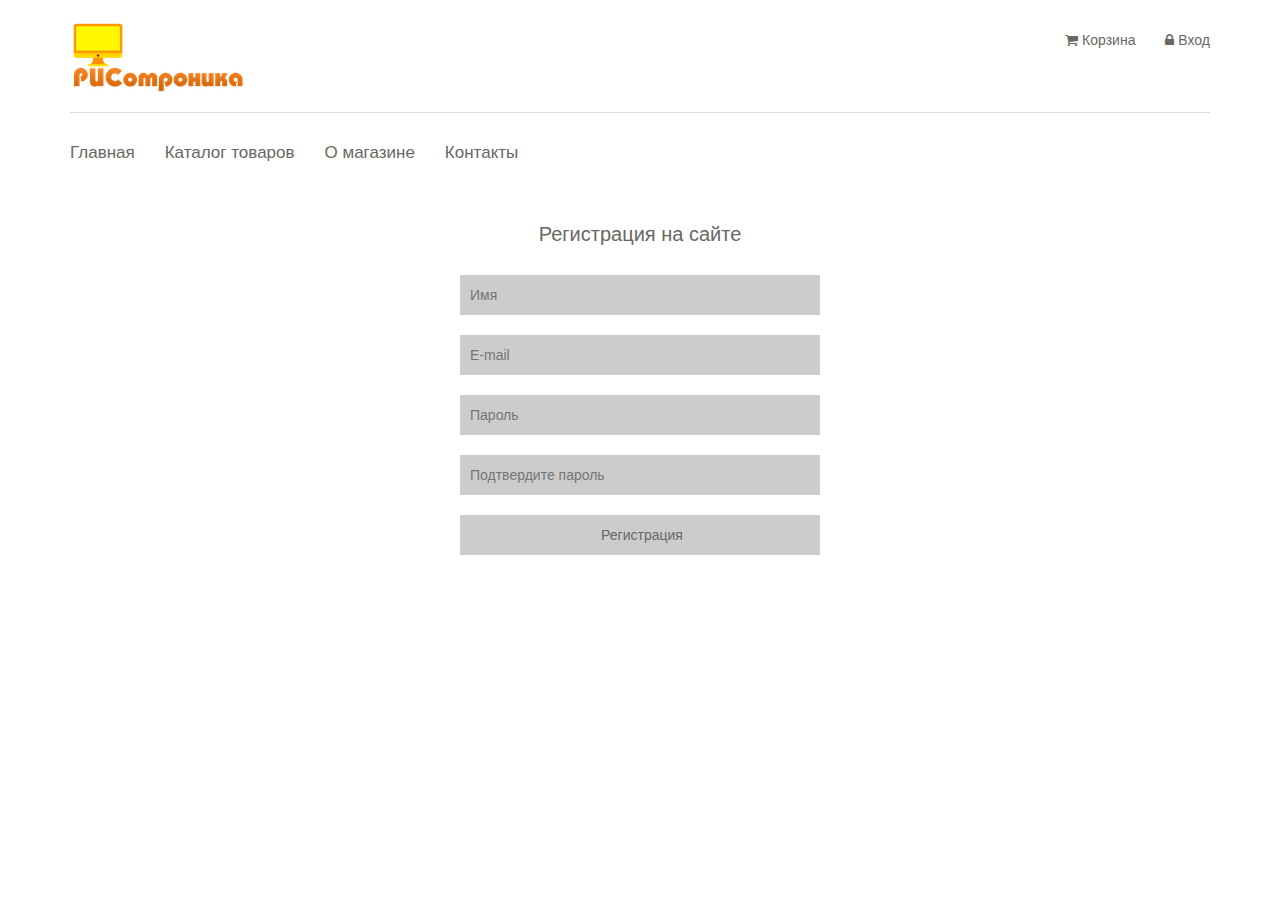
==== register.html @ 9008d699 "Enter" ====
<!DOCTYPE html>
<html>
<head>
    <meta charset="utf-8">
    <title>Главная страница</title>
    <link href="css/bootstrap.min.css" rel="stylesheet">
    <link href="css/font-awesome.min.css" rel="stylesheet">
    <link href="css/main.css" rel="stylesheet">
    <script src="javascripts/reg.js"></script>
</head>
<body>
<header id="header">
    <div class="header-middle">
        <div class="container">
            <div class="row">
                <div class="col-sm-4">
                    <div class="logo pull-left">
                        <a href="index.html"><img src="images/home/logo.png" alt="Shop" /></a>
                    </div>
                </div>
                <div class="col-sm-8">
                    <div class="shop-menu pull-right">
                        <ul class="nav navbar-nav">
                            <li><a href="#"><i class="fa fa-shopping-cart"></i> Корзина</a></li>
                            <li><a href="enter.html"><i class="fa fa-lock"></i> Вход</a></li>
                        </ul>
                    </div>
                </div>
            </div>
        </div>
    </div>

    <div class="header-bottom">
        <div class="container">
            <div class="row">
                <div class="col-sm-12">
                    <div class="mainmenu pull-left">
                        <ul class="nav navbar-nav collapse navbar-collapse">
                            <li><a href="index.html">Главная</a></li>
                            <li><a href="#">Каталог товаров</a></li>
                            <li><a href="#">О магазине</a></li>
                            <li><a href="#">Контакты</a></li>
                        </ul>
                    </div>
                </div>
            </div>
        </div>
    </div>
</header>
<section>
    <div class="container">
        <div class="row">
            <div class="col-sm-4 col-sm-offset-4 padding-right">
                <div class="signup-form text-center"><!--register form-->
                    <h2>Регистрация на сайте</h2>
                    <form name ="container">
                        <div><input type="text" name="name" placeholder="Имя" value="" /></div>
                        <div><input type="text" name="email" placeholder="E-mail" value="" /></div>
                        <div><input type="password" name="password" placeholder="Пароль" value="" /></div>
                        <div><input type="password" name="password2" placeholder="Подтвердите пароль" value="" /></div>
                        <!--<input type="submit" name="send" onsubmit="validate(this.form)" value="Регистрация">-->
                        <input type="button" name="send" onclick="validate(this.form)" value="Регистрация">
                    </form>
                </div><!--/register form-->
            </div>
        </div>
    </div>
</section>
</body>
</html>
---- css/main.css ----
/*
.header-middle .container .row {
  border-bottom: 1px solid #dbdbdb;
  margin-left: 0;
  margin-right: 0;
  padding-bottom: 20px;
  padding-top: 20px;
}

.header-middle .container .row .col-sm-4{
  padding-left: 0;
}

.header-middle .container .row .col-sm-8 {
  padding-right: 0;
}

.shop-menu ul li {
  display:inline-block;
  padding-left: 15px;
  padding-right: 15px;
}

.shop-menu ul li:last-child {
  padding-right: 0;
}


.shop-menu ul li a {
  background: #FFFFFF;
  color: #696763;
  font-family: 'Roboto', sans-serif;
  font-size: 14px;
  font-weight: 400;
  padding:0;
  padding-right: 0;
  margin-top: 10px;
}

.header-bottom {
  padding-bottom: 30px;
  padding-top: 30px;
}


.navbar-collapse.collapse{
  padding-left: 0;
}

.mainmenu ul li{
  padding-right: 15px;
  padding-left: 15px;
}

.mainmenu ul li:first-child{
  padding-left: 0px;
}

.mainmenu ul li a {
  background: #FFFFFF;
  color: #696763;
  font-family: 'Roboto', sans-serif;
  font-size: 17px;
  font-weight: 300;
  padding: 0;
  padding-bottom: 10px;
}

.mainmenu ul li a:hover, .mainmenu ul li a.active,  .shop-menu ul li a.active{
  background:none;
  color:#fdb45e;
}

.signup-form form p a, .signup-form form p{
  color: #696763;
  font-family: 'Roboto', sans-serif;
  font-size: 17px;
  font-weight: 300;
  padding: 0;
  padding-bottom: 10px;
  text-decoration: none;
}

.signup-form form p a:hover, .signup-form form p a.active{
  background:none;
  color:#fdb45e;
}


.left-sidebar h2, .brands_products h2 {
  color: #FE980F;
  font-family: 'Roboto', sans-serif;
  font-size: 18px;
  font-weight: 700;
  margin: 0 auto 30px;
  text-align: center;
  text-transform: uppercase;
  position: relative;
  z-index:3;
}

.left-sidebar h2:after, h2.title:after{
  content: " ";
  position: absolute;
  border: 1px solid #f3f3f3;
  bottom: 8px;
  left: 0;
  width: 100%;
  height: 0;
  z-index: -2;
}

.left-sidebar h2:before{
  content: " ";
  position: absolute;
  background: #fff;
  bottom: -6px;
  width: 130px;
  height: 30px;
  z-index: -1;
  left: 50%;
  margin-left: -65px;
}

.panel-group .panel-heading + .panel-collapse .panel-body {
  border-top: 0 none;
}

.category-products .panel-default .panel-heading {
  background-color: #FFFFFF;
  border: 0 none;
  color: #FFFFFF;
  padding: 5px 20px;
}

.category-products .panel-default .panel-heading .panel-title a {
  color: #696763;
  font-family: 'Roboto', sans-serif;
  font-size: 14px;
  text-decoration: none;
  text-transform: uppercase;
}

.category-products .panel-default .panel-heading .panel-title a.active {
  color: #FE980F;
}

.category-products .badge {
  background:none;
  border-radius: 10px;
  color: #696763;
  display: inline-block;
  font-size: 12px;
  font-weight: bold;
  line-height: 1;
  min-width: 10px;
  padding: 3px 7px;
  text-align: center;
  vertical-align: baseline;
  white-space: nowrap;
}

.category-products {
  border: 1px solid #F7F7F0;
  margin-bottom: 35px;
  padding-bottom: 20px;
  padding-top: 15px;
}

.category-products .panel {
  background-color: #FFFFFF;
  border: 0px;
  border-radius: 0px;
  box-shadow:none;
  margin-bottom: 0px;
}

.product-image-wrapper{
  border:1px solid #F7F7F5;
  overflow: hidden;
  margin-bottom:30px;
}

.single-products {
  position: relative;
}

.productinfo h2{
  color: #FE980F;
  font-family: 'Roboto', sans-serif;
  font-size: 24px;
  font-weight: 700;
}

.productinfo p{
  font-family: 'Roboto', sans-serif;
  font-size: 14px;
  font-weight: 400;
  height: 34px;
  color: #696763;
}

.productinfo img{
  width: 100%;
}

.productinfo{
 position:relative;
}

.features_items{
  overflow:hidden;
}

h2.title {
  color: #FE980F;
  font-family: 'Roboto', sans-serif;
  font-size: 18px;
  font-weight: 700;
  margin: 0 15px;
  text-transform: uppercase;
  margin-bottom: 30px;
  position: relative;
}

h2.title:before{
  content: " ";
  position: absolute;
  background: #fff;
  bottom: -6px;
  width: 220px;
  height: 30px;
  z-index: -1;
  left: 50%;
  margin-left: -110px;
}
 !* login & ref forms *!
#form {
  display: block;
  margin-bottom: 185px;
  margin-top: 185px;
  overflow: hidden;
}

.login-form {

}

.signup-form {

}

.login-form h2, .signup-form h2 {
  color: #696763;
  font-family: 'Roboto', sans-serif;
  font-size: 20px;
  font-weight: 300;
  margin-bottom: 30px;
}


.login-form form input, .signup-form form input {
  background: #F0F0E9;
  border: medium none;
  color: #696763;
  display: block;
  font-family: 'Roboto', sans-serif;
  font-size: 14px;
  font-weight: 300;
  height: 40px;
  margin-bottom: 10px;
  outline: medium none;
  padding-left: 10px;
  width: 100%;
}

.login-form form span{
  line-height: 25px;
}

.login-form form span input {
  width: 15px;
  float: left;
  height: 15px;
  margin-right: 5px;
}

.login-form form button {
  margin-top: 23px;
}

.login-form form button, .signup-form form button {
  background: #FE980F;
  border: medium none;
  border-radius: 0;
  color: #FFFFFF;
  display: block;
  font-family: 'Roboto', sans-serif;
  padding: 6px 25px;
}

.login-form label{

}


.login-form label input {
  border: medium none;
  display: inline-block;
  height: 0;
  margin-bottom: 0;
  outline: medium none;
  padding-left: 0;
}*/
.header-middle .container .row {
  border-bottom: 1px solid #dbdbdb;
  margin-left: 0;
  margin-right: 0;
  padding-bottom: 20px;
  padding-top: 20px;
}

.header-middle .container .row .col-sm-4{
  padding-left: 0;
}

.header-middle .container .row .col-sm-8 {
  padding-right: 0;
}

.shop-menu ul li {
  display:inline-block;
  padding-left: 15px;
  padding-right: 15px;
}

.shop-menu ul li:last-child {
  padding-right: 0;
}


.shop-menu ul li a {
  background: #FFFFFF;
  color: #696763;
  font-family: 'Roboto', sans-serif;
  font-size: 14px;
  font-weight: 400;
  padding:0;
  padding-right: 0;
  margin-top: 10px;
}

.header-bottom {
  padding-bottom: 30px;
  padding-top: 30px;
}


.navbar-collapse.collapse{
  padding-left: 0;
}

.mainmenu ul li{
  padding-right: 15px;
  padding-left: 15px;
}

.mainmenu ul li:first-child{
  padding-left: 0px;
}

.mainmenu ul li a {
  color: #696763;
  font-family: 'Roboto', sans-serif;
  font-size: 17px;
  font-weight: 300;
  padding: 0;
  padding-bottom: 10px;
}

.mainmenu ul li a:hover, .mainmenu ul li a.active,  .shop-menu ul li a.active{
  background:none;
  color:#fdb45e;
}

.signup-form form p a, .signup-form form p{
  color: #696763;
  font-family: 'Roboto', sans-serif;
  font-size: 17px;
  font-weight: 300;
  padding: 0;
  padding-bottom: 10px;
  text-decoration: none;
}

.signup-form form p a:hover, .signup-form form p a.active{
  background:none;
  color:#fdb45e;
}

.left-sidebar h2, .brands_products h2 {
  color: #FE980F;
  font-family: 'Roboto', sans-serif;
  font-size: 18px;
  font-weight: 700;
  margin: 0 auto 30px;
  text-align: center;
  text-transform: uppercase;
  position: relative;
  z-index:3;
}

.left-sidebar h2:after, h2.title:after{
  content: " ";
  position: absolute;
  border: 1px solid #f3f3f3;
  bottom: 8px;
  left: 0;
  width: 100%;
  height: 0;
  z-index: -2;
}

.left-sidebar h2:before{
  content: " ";
  position: absolute;
  background: #fff;
  bottom: -6px;
  width: 130px;
  height: 30px;
  z-index: -1;
  left: 50%;
  margin-left: -65px;
}

.panel-group .panel-heading + .panel-collapse .panel-body {
  border-top: 0 none;
}

.category-products .panel-default .panel-heading {
  background-color: #FFFFFF;
  border: 0 none;
  color: #FFFFFF;
  padding: 5px 20px;
}

.category-products .panel-default .panel-heading .panel-title a {
  color: #696763;
  font-family: 'Roboto', sans-serif;
  font-size: 14px;
  text-decoration: none;
  text-transform: uppercase;
}

.category-products .panel-default .panel-heading .panel-title a.active {
  color: #FE980F;
}

.category-products .badge {
  background:none;
  border-radius: 10px;
  color: #696763;
  display: inline-block;
  font-size: 12px;
  font-weight: bold;
  line-height: 1;
  min-width: 10px;
  padding: 3px 7px;
  text-align: center;
  vertical-align: baseline;
  white-space: nowrap;
}

.category-products {
  border: 1px solid #F7F7F0;
  margin-bottom: 35px;
  padding-bottom: 20px;
  padding-top: 15px;
}

.category-products .panel {
  background-color: #FFFFFF;
  border: 0px;
  border-radius: 0px;
  box-shadow:none;
  margin-bottom: 0px;
}

.product-image-wrapper{
  border:1px solid #F7F7F5;
  overflow: hidden;
  margin-bottom:30px;
}

.single-products {
  position: relative;
}

.productinfo h2{
  color: #FE980F;
  font-family: 'Roboto', sans-serif;
  font-size: 24px;
  font-weight: 700;
}

.productinfo p{
  font-family: 'Roboto', sans-serif;
  font-size: 14px;
  font-weight: 400;
  height: 34px;
  color: #696763;
}

.productinfo img{
  width: 100%;
}

.productinfo{
  position:relative;
}

.features_items{
  overflow:hidden;
}

h2.title {
  color: #FE980F;
  font-family: 'Roboto', sans-serif;
  font-size: 18px;
  font-weight: 700;
  margin: 0 15px;
  text-transform: uppercase;
  margin-bottom: 30px;
  position: relative;
}

h2.title:before{
  content: " ";
  position: absolute;
  background: #fff;
  bottom: -6px;
  width: 220px;
  height: 30px;
  z-index: -1;
  left: 50%;
  margin-left: -110px;
}

/* login & reg forms */
#form {
  display: block;
  margin-bottom: 185px;
  margin-top: 185px;
  overflow: hidden;
}

.signup-form {

}

.signup-form h2 {
  color: #696763;
  font-family: 'Roboto', sans-serif;
  font-size: 20px;
  font-weight: 300;
  margin-bottom: 30px;
}

.signup-form form input {
  background: #ccc;
  border: medium none;
  color: #696763;
  display: block;
  font-family: 'Roboto', sans-serif;
  font-size: 14px;
  font-weight: 300;
  height: 40px;
  margin-bottom: 20px;
  outline: medium none;
  padding-left: 10px;
  width: 100%;
}

.signup-form form button {
  background: #FE980F;
  border: medium none;
  border-radius: 0;
  color: #FFFFFF;
  display: block;
  font-family: 'Roboto', sans-serif;
  padding: 6px 25px;
}

.or{
  background: #FE980F;
  border-radius: 40px;
  color: #FFFFFF;
  font-family: 'Roboto', sans-serif;
  font-size: 16px;
  height: 50px;
  line-height: 50px;
  margin-top: 75px;
  text-align: center;
  width: 50px;
}



.error {
  color: red;
}
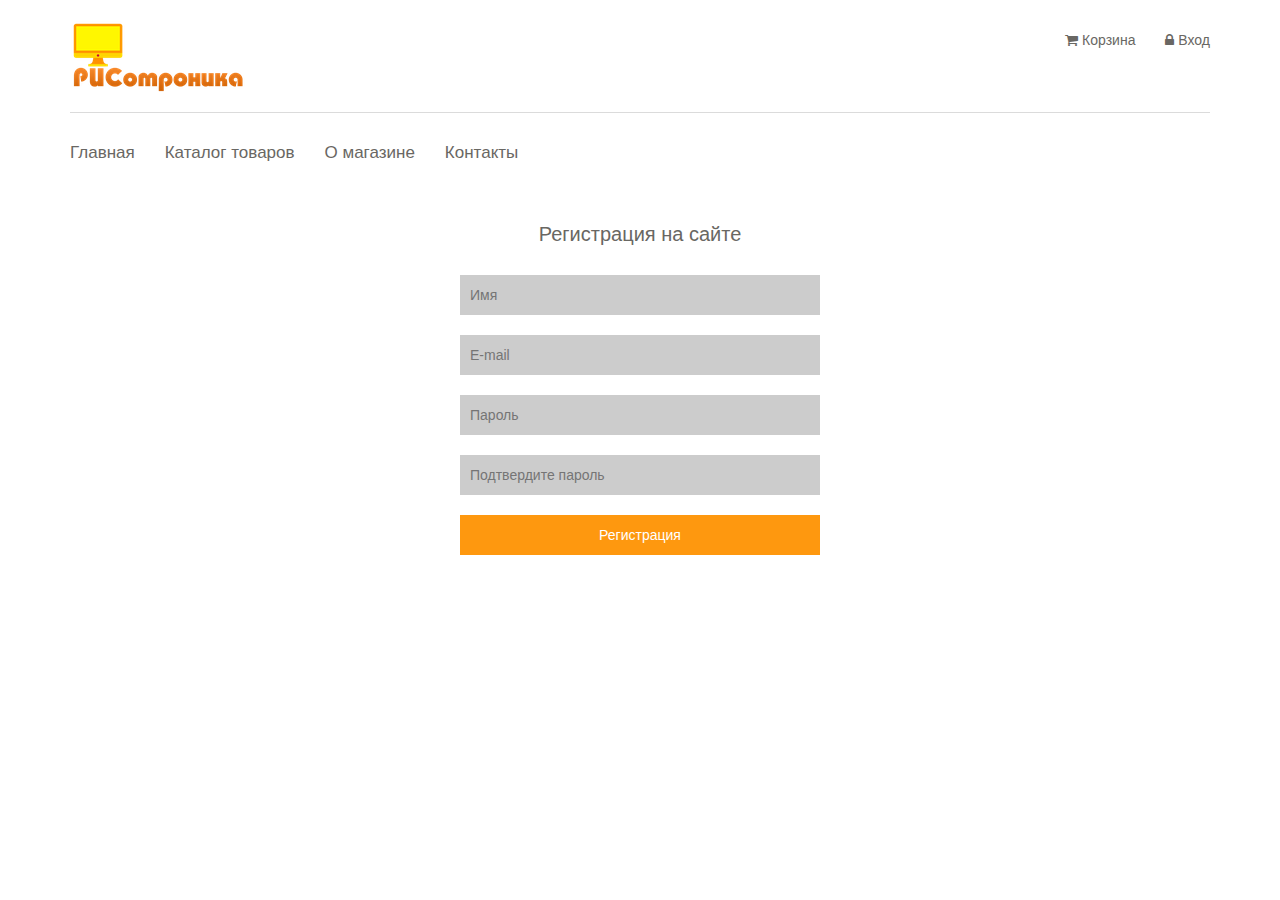
==== commit bc6de13c: "небольшие изменения" ====
--- a/register.html
+++ b/register.html
@@ -6,7 +6,7 @@
     <link href="css/bootstrap.min.css" rel="stylesheet">
     <link href="css/font-awesome.min.css" rel="stylesheet">
     <link href="css/main.css" rel="stylesheet">
-    <script src="javascripts/reg.js"></script>
+    <script src="javascripts/regform.js"></script>
 </head>
 <body>
 <header id="header">
@@ -59,7 +59,7 @@
                         <div><input type="password" name="password" placeholder="Пароль" value="" /></div>
                         <div><input type="password" name="password2" placeholder="Подтвердите пароль" value="" /></div>
                         <!--<input type="submit" name="send" onsubmit="validate(this.form)" value="Регистрация">-->
-                        <input type="button" name="send" onclick="validate(this.form)" value="Регистрация">
+                        <input type="button" name="send" onclick="validate(this.form)" class="btn btn-default" value="Регистрация">
                     </form>
                 </div><!--/register form-->
             </div>
--- a/css/main.css
+++ b/css/main.css
@@ -1,4 +1,3 @@
-/*
 .header-middle .container .row {
   border-bottom: 1px solid #dbdbdb;
   margin-left: 0;
@@ -57,7 +56,6 @@
 }
 
 .mainmenu ul li a {
-  background: #FFFFFF;
   color: #696763;
   font-family: 'Roboto', sans-serif;
   font-size: 17px;
@@ -85,7 +83,6 @@
   background:none;
   color:#fdb45e;
 }
-
 
 .left-sidebar h2, .brands_products h2 {
   color: #FE980F;
@@ -205,7 +202,7 @@
 }
 
 .productinfo{
- position:relative;
+  position:relative;
 }
 
 .features_items{
@@ -234,62 +231,33 @@
   left: 50%;
   margin-left: -110px;
 }
- !* login & ref forms *!
-#form {
+
+/* login & reg forms */
+
+.signup-form h2 {
+  color: #696763;
+  font-family: 'Roboto', sans-serif;
+  font-size: 20px;
+  font-weight: 300;
+  margin-bottom: 30px;
+}
+
+.signup-form form input{
+  background: #ccc;
+  border: medium none;
+  color: #696763;
   display: block;
-  margin-bottom: 185px;
-  margin-top: 185px;
-  overflow: hidden;
-}
-
-.login-form {
-
-}
-
-.signup-form {
-
-}
-
-.login-form h2, .signup-form h2 {
-  color: #696763;
-  font-family: 'Roboto', sans-serif;
-  font-size: 20px;
-  font-weight: 300;
-  margin-bottom: 30px;
-}
-
-
-.login-form form input, .signup-form form input {
-  background: #F0F0E9;
-  border: medium none;
-  color: #696763;
-  display: block;
   font-family: 'Roboto', sans-serif;
   font-size: 14px;
   font-weight: 300;
   height: 40px;
-  margin-bottom: 10px;
+  margin-bottom: 20px;
   outline: medium none;
   padding-left: 10px;
   width: 100%;
 }
 
-.login-form form span{
-  line-height: 25px;
-}
-
-.login-form form span input {
-  width: 15px;
-  float: left;
-  height: 15px;
-  margin-right: 5px;
-}
-
-.login-form form button {
-  margin-top: 23px;
-}
-
-.login-form form button, .signup-form form button {
+.signup-form form .btn{
   background: #FE980F;
   border: medium none;
   border-radius: 0;
@@ -299,313 +267,16 @@
   padding: 6px 25px;
 }
 
-.login-form label{
-
-}
-
-
-.login-form label input {
-  border: medium none;
-  display: inline-block;
-  height: 0;
-  margin-bottom: 0;
-  outline: medium none;
-  padding-left: 0;
-}*/
-.header-middle .container .row {
-  border-bottom: 1px solid #dbdbdb;
-  margin-left: 0;
-  margin-right: 0;
-  padding-bottom: 20px;
-  padding-top: 20px;
-}
-
-.header-middle .container .row .col-sm-4{
-  padding-left: 0;
-}
-
-.header-middle .container .row .col-sm-8 {
-  padding-right: 0;
-}
-
-.shop-menu ul li {
-  display:inline-block;
-  padding-left: 15px;
-  padding-right: 15px;
-}
-
-.shop-menu ul li:last-child {
-  padding-right: 0;
-}
-
-
-.shop-menu ul li a {
-  background: #FFFFFF;
-  color: #696763;
-  font-family: 'Roboto', sans-serif;
-  font-size: 14px;
-  font-weight: 400;
-  padding:0;
-  padding-right: 0;
-  margin-top: 10px;
-}
-
-.header-bottom {
-  padding-bottom: 30px;
-  padding-top: 30px;
-}
-
-
-.navbar-collapse.collapse{
-  padding-left: 0;
-}
-
-.mainmenu ul li{
-  padding-right: 15px;
-  padding-left: 15px;
-}
-
-.mainmenu ul li:first-child{
-  padding-left: 0px;
-}
-
-.mainmenu ul li a {
-  color: #696763;
-  font-family: 'Roboto', sans-serif;
-  font-size: 17px;
-  font-weight: 300;
-  padding: 0;
-  padding-bottom: 10px;
-}
-
-.mainmenu ul li a:hover, .mainmenu ul li a.active,  .shop-menu ul li a.active{
-  background:none;
-  color:#fdb45e;
-}
-
-.signup-form form p a, .signup-form form p{
-  color: #696763;
-  font-family: 'Roboto', sans-serif;
-  font-size: 17px;
-  font-weight: 300;
-  padding: 0;
-  padding-bottom: 10px;
-  text-decoration: none;
-}
-
-.signup-form form p a:hover, .signup-form form p a.active{
-  background:none;
-  color:#fdb45e;
-}
-
-.left-sidebar h2, .brands_products h2 {
-  color: #FE980F;
-  font-family: 'Roboto', sans-serif;
-  font-size: 18px;
-  font-weight: 700;
-  margin: 0 auto 30px;
-  text-align: center;
-  text-transform: uppercase;
-  position: relative;
-  z-index:3;
-}
-
-.left-sidebar h2:after, h2.title:after{
-  content: " ";
-  position: absolute;
-  border: 1px solid #f3f3f3;
-  bottom: 8px;
-  left: 0;
-  width: 100%;
-  height: 0;
-  z-index: -2;
-}
-
-.left-sidebar h2:before{
-  content: " ";
-  position: absolute;
-  background: #fff;
-  bottom: -6px;
-  width: 130px;
-  height: 30px;
-  z-index: -1;
-  left: 50%;
-  margin-left: -65px;
-}
-
-.panel-group .panel-heading + .panel-collapse .panel-body {
-  border-top: 0 none;
-}
-
-.category-products .panel-default .panel-heading {
-  background-color: #FFFFFF;
-  border: 0 none;
-  color: #FFFFFF;
-  padding: 5px 20px;
-}
-
-.category-products .panel-default .panel-heading .panel-title a {
-  color: #696763;
-  font-family: 'Roboto', sans-serif;
-  font-size: 14px;
-  text-decoration: none;
-  text-transform: uppercase;
-}
-
-.category-products .panel-default .panel-heading .panel-title a.active {
-  color: #FE980F;
-}
-
-.category-products .badge {
-  background:none;
-  border-radius: 10px;
-  color: #696763;
-  display: inline-block;
-  font-size: 12px;
-  font-weight: bold;
-  line-height: 1;
-  min-width: 10px;
-  padding: 3px 7px;
-  text-align: center;
-  vertical-align: baseline;
-  white-space: nowrap;
-}
-
-.category-products {
-  border: 1px solid #F7F7F0;
-  margin-bottom: 35px;
-  padding-bottom: 20px;
-  padding-top: 15px;
-}
-
-.category-products .panel {
-  background-color: #FFFFFF;
-  border: 0px;
-  border-radius: 0px;
-  box-shadow:none;
-  margin-bottom: 0px;
-}
-
-.product-image-wrapper{
-  border:1px solid #F7F7F5;
-  overflow: hidden;
-  margin-bottom:30px;
-}
-
-.single-products {
-  position: relative;
-}
-
-.productinfo h2{
-  color: #FE980F;
-  font-family: 'Roboto', sans-serif;
-  font-size: 24px;
-  font-weight: 700;
-}
-
-.productinfo p{
-  font-family: 'Roboto', sans-serif;
-  font-size: 14px;
-  font-weight: 400;
-  height: 34px;
-  color: #696763;
-}
-
-.productinfo img{
-  width: 100%;
-}
-
-.productinfo{
-  position:relative;
-}
-
-.features_items{
-  overflow:hidden;
-}
-
-h2.title {
-  color: #FE980F;
-  font-family: 'Roboto', sans-serif;
-  font-size: 18px;
-  font-weight: 700;
-  margin: 0 15px;
-  text-transform: uppercase;
-  margin-bottom: 30px;
-  position: relative;
-}
-
-h2.title:before{
-  content: " ";
-  position: absolute;
-  background: #fff;
-  bottom: -6px;
-  width: 220px;
-  height: 30px;
-  z-index: -1;
-  left: 50%;
-  margin-left: -110px;
-}
-
-/* login & reg forms */
-#form {
-  display: block;
-  margin-bottom: 185px;
-  margin-top: 185px;
-  overflow: hidden;
-}
-
-.signup-form {
-
-}
-
-.signup-form h2 {
-  color: #696763;
-  font-family: 'Roboto', sans-serif;
-  font-size: 20px;
-  font-weight: 300;
-  margin-bottom: 30px;
-}
-
-.signup-form form input {
+.signup-form form .btn:active, .signup-form form .btn:hover{
   background: #ccc;
   border: medium none;
+  border-radius: 0;
   color: #696763;
   display: block;
   font-family: 'Roboto', sans-serif;
-  font-size: 14px;
-  font-weight: 300;
-  height: 40px;
-  margin-bottom: 20px;
-  outline: medium none;
-  padding-left: 10px;
-  width: 100%;
-}
-
-.signup-form form button {
-  background: #FE980F;
-  border: medium none;
-  border-radius: 0;
-  color: #FFFFFF;
-  display: block;
-  font-family: 'Roboto', sans-serif;
   padding: 6px 25px;
 }
-
-.or{
-  background: #FE980F;
-  border-radius: 40px;
-  color: #FFFFFF;
-  font-family: 'Roboto', sans-serif;
-  font-size: 16px;
-  height: 50px;
-  line-height: 50px;
-  margin-top: 75px;
-  text-align: center;
-  width: 50px;
-}
-
-
 
 .error {
   color: red;
-}+}
